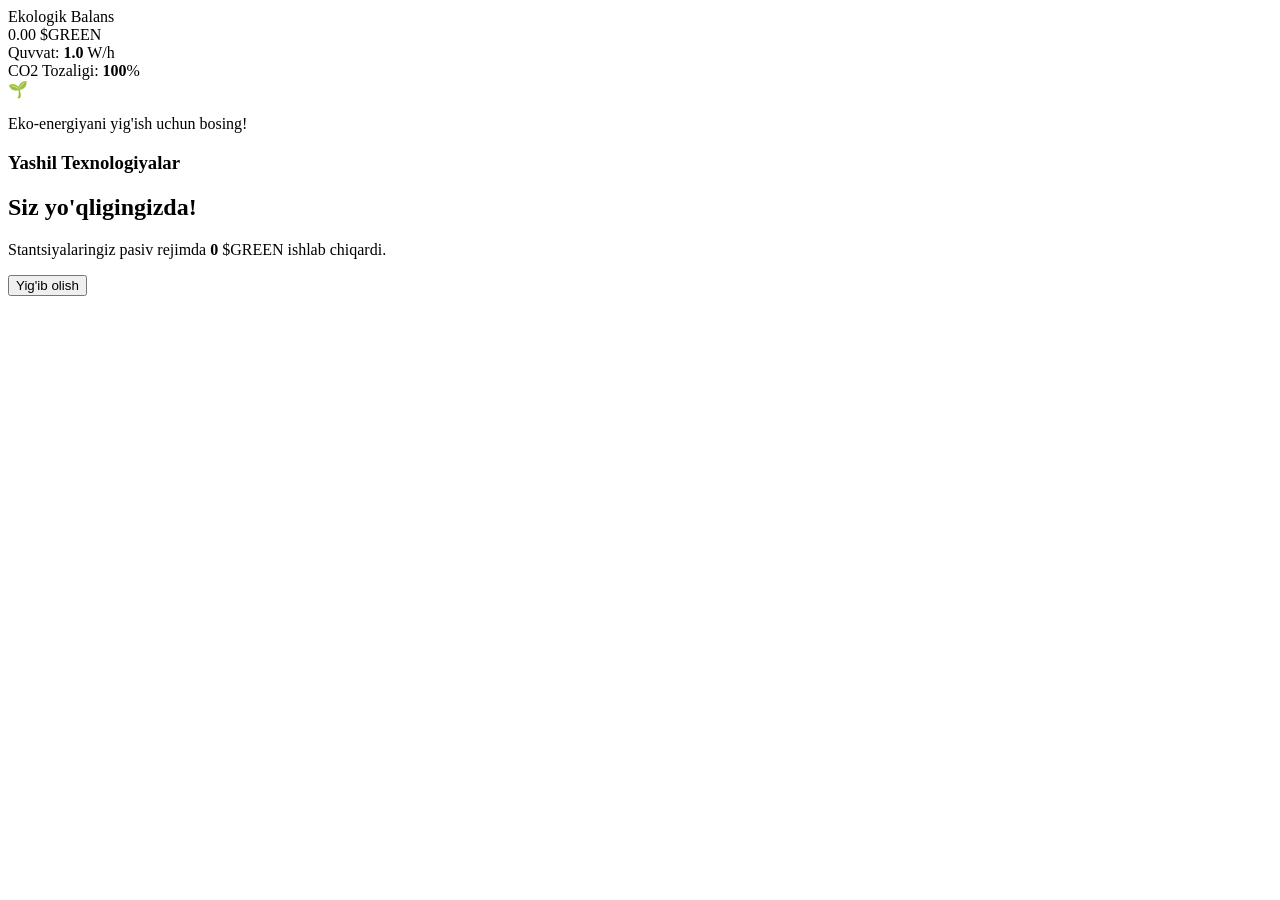
==== static/index.html @ 4b568076 "Create index.html" ====
<!DOCTYPE html>
<html lang="uz">
<head>
    <meta charset="UTF-8">
    <meta name="viewport" content="width=device-width, initial-scale=1.0, user-scalable=no">
    <title>Eco-Miner Mini App</title>
    <link rel="stylesheet" href="style.css">
    <!-- Telegram WebApp SDK -->
    <script src="https://telegram.org/js/telegram-web-app.js"></script>
</head>
<body>
    <div id="app">
        <!-- Yuqori panel: Statik ma'lumotlar -->
        <header class="stats-card">
            <div class="stat-item">
                <span class="label">Ekologik Balans</span>
                <div class="value-box">
                    <span id="balance">0.00</span> <span class="unit">$GREEN</span>
                </div>
            </div>
            <div class="stat-group">
                <div class="stat-sub">
                    <span>Quvvat:</span>
                    <strong id="energy-rate">1.0</strong> W/h
                </div>
                <div class="stat-sub">
                    <span>CO2 Tozaligi:</span>
                    <strong id="co2-level">100</strong>%
                </div>
            </div>
        </header>

        <!-- Asosiy Ekran: Mayning bosish zonasi -->
        <main class="miner-zone">
            <div id="tap-btn" class="eco-globe">
                <div class="pulse-ring"></div>
                <div class="globe-icon">🌱</div>
            </div>
            <p class="tap-hint">Eko-energiyani yig'ish uchun bosing!</p>
        </main>

        <!-- Upgradelar (Do'kon) Bo'limi -->
        <section class="upgrades-container">
            <h3>Yashil Texnologiyalar</h3>
            <div id="upgrades-list" class="upgrades-grid">
                <!-- JavaScript orqali dinamik yuklanadi -->
            </div>
        </section>
    </div>

    <!-- Modallar / Bildirishnomalar -->
    <div id="modal-offline" class="modal hidden">
        <div class="modal-content">
            <h2>Siz yo'qligingizda!</h2>
            <p>Stantsiyalaringiz pasiv rejimda <b id="offline-amount">0</b> $GREEN ishlab chiqardi.</p>

            <button onclick="closeModal()">Yig'ib olish</button>
        </div>
    </div>

    <script src="script.js"></script>
</body>
</html>
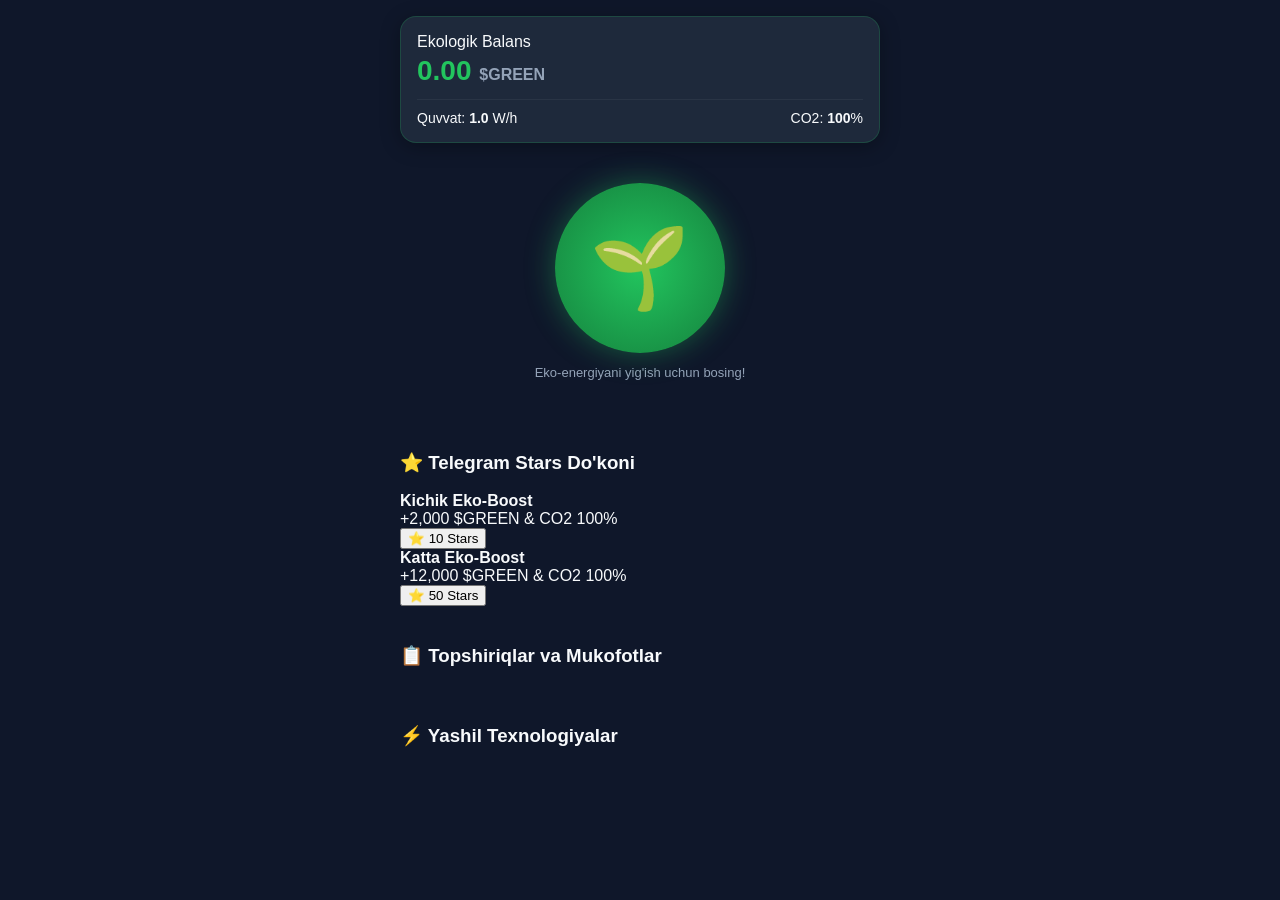
==== commit ba439b9f: "Update index.html" ====
--- a/static/index.html
+++ b/static/index.html
@@ -5,12 +5,11 @@
     <meta name="viewport" content="width=device-width, initial-scale=1.0, user-scalable=no">
     <title>Eco-Miner Mini App</title>
     <link rel="stylesheet" href="style.css">
-    <!-- Telegram WebApp SDK -->
     <script src="https://telegram.org/js/telegram-web-app.js"></script>
 </head>
 <body>
     <div id="app">
-        <!-- Yuqori panel: Statik ma'lumotlar -->
+        <!-- Yuqori Stat Card -->
         <header class="stats-card">
             <div class="stat-item">
                 <span class="label">Ekologik Balans</span>
@@ -19,41 +18,58 @@
                 </div>
             </div>
             <div class="stat-group">
-                <div class="stat-sub">
-                    <span>Quvvat:</span>
-                    <strong id="energy-rate">1.0</strong> W/h
-                </div>
-                <div class="stat-sub">
-                    <span>CO2 Tozaligi:</span>
-                    <strong id="co2-level">100</strong>%
-                </div>
+                <div class="stat-sub"><span>Quvvat:</span> <strong id="energy-rate">1.0</strong> W/h</div>
+                <div class="stat-sub"><span>CO2:</span> <strong id="co2-level">100</strong>%</div>
             </div>
         </header>
 
-        <!-- Asosiy Ekran: Mayning bosish zonasi -->
+        <!-- Asosiy Mayning Zonasi -->
         <main class="miner-zone">
             <div id="tap-btn" class="eco-globe">
-                <div class="pulse-ring"></div>
                 <div class="globe-icon">🌱</div>
             </div>
             <p class="tap-hint">Eko-energiyani yig'ish uchun bosing!</p>
         </main>
 
-        <!-- Upgradelar (Do'kon) Bo'limi -->
-        <section class="upgrades-container">
-            <h3>Yashil Texnologiyalar</h3>
-            <div id="upgrades-list" class="upgrades-grid">
-                <!-- JavaScript orqali dinamik yuklanadi -->
+        <!-- Telegram Stars Do'koni -->
+        <section class="section-container">
+            <h3>⭐ Telegram Stars Do'koni</h3>
+            <div class="stars-grid">
+                <div class="stars-card">
+                    <div>
+                        <strong>Kichik Eko-Boost</strong>
+                        <div class="sub-text">+2,000 $GREEN & CO2 100%</div>
+                    </div>
+                    <button class="stars-btn" onclick="buyStars('boost_10', 10)">⭐ 10 Stars</button>
+                </div>
+                <div class="stars-card">
+                    <div>
+                        <strong>Katta Eko-Boost</strong>
+                        <div class="sub-text">+12,000 $GREEN & CO2 100%</div>
+                    </div>
+                    <button class="stars-btn" onclick="buyStars('boost_50', 50)">⭐ 50 Stars</button>
+                </div>
             </div>
+        </section>
+
+        <!-- Vazifalar (Tasks) Bo'limi -->
+        <section class="section-container">
+            <h3>📋 Topshiriqlar va Mukofotlar</h3>
+            <div id="tasks-list" class="upgrades-grid"></div>
+        </section>
+
+        <!-- Upgradelar Bo'limi -->
+        <section class="section-container">
+            <h3>⚡ Yashil Texnologiyalar</h3>
+            <div id="upgrades-list" class="upgrades-grid"></div>
         </section>
     </div>
 
-    <!-- Modallar / Bildirishnomalar -->
+    <!-- Offline Income Modal -->
     <div id="modal-offline" class="modal hidden">
         <div class="modal-content">
             <h2>Siz yo'qligingizda!</h2>
-            <p>Stantsiyalaringiz pasiv rejimda <b id="offline-amount">0</b> $GREEN ishlab chiqardi.</p>
-
+            <p>Stantsiyalaringiz <b id="offline-amount">0</b> $GREEN ishlab chiqardi.</p>
             <button onclick="closeModal()">Yig'ib olish</button>
         </div>
     </div>
--- a/static/style.css
+++ b/static/style.css
@@ -0,0 +1,157 @@
+:root {
+    --bg-color: #0f172a;
+    --card-bg: #1e293b;
+    --accent-color: #22c55e;
+    --text-color: #f8fafc;
+    --text-sub: #94a3b8;
+}
+
+body {
+    margin: 0;
+    padding: 16px;
+    background-color: var(--bg-color);
+    color: var(--text-color);
+    font-family: -apple-system, BlinkMacSystemFont, 'Segoe UI', Roboto, Helvetica, Arial, sans-serif;
+    user-select: none;
+    -webkit-user-select: none;
+}
+
+#app {
+    display: flex;
+    flex-direction: column;
+    gap: 20px;
+    max-width: 480px;
+    margin: 0 auto;
+}
+
+.stats-card {
+    background: var(--card-bg);
+    padding: 16px;
+    border-radius: 16px;
+    border: 1px solid rgba(34, 197, 94, 0.2);
+    box-shadow: 0 4px 20px rgba(0, 0, 0, 0.3);
+}
+
+.value-box {
+    font-size: 28px;
+    font-weight: 800;
+    color: var(--accent-color);
+    margin-top: 4px;
+}
+
+.unit { font-size: 16px; color: var(--text-sub); }
+
+.stat-group {
+    display: flex;
+    justify-content: space-between;
+    margin-top: 12px;
+    padding-top: 10px;
+    border-top: 1px solid rgba(255, 255, 255, 0.05);
+    font-size: 14px;
+}
+
+.miner-zone {
+    display: flex;
+    flex-direction: column;
+    align-items: center;
+    margin: 20px 0;
+}
+
+.eco-globe {
+    position: relative;
+    width: 170px;
+    height: 170px;
+    background: radial-gradient(circle, #22c55e 0%, #15803d 100%);
+    border-radius: 50%;
+    display: flex;
+    align-items: center;
+    justify-content: center;
+    font-size: 80px;
+    cursor: pointer;
+    box-shadow: 0 0 30px rgba(34, 197, 94, 0.4);
+    transition: transform 0.1s ease;
+}
+
+.eco-globe:active {
+    transform: scale(0.92);
+}
+
+.tap-hint {
+    color: var(--text-sub);
+    font-size: 13px;
+    margin-top: 12px;
+}
+
+.upgrades-grid {
+    display: flex;
+    flex-direction: column;
+    gap: 10px;
+}
+
+.upgrade-card {
+    background: var(--card-bg);
+    padding: 12px 16px;
+    border-radius: 12px;
+    display: flex;
+    justify-content: space-between;
+    align-items: center;
+}
+
+.upgrade-btn {
+    background: var(--accent-color);
+    border: none;
+    color: #000;
+    font-weight: bold;
+    padding: 8px 14px;
+    border-radius: 8px;
+    cursor: pointer;
+}
+
+.upgrade-btn:disabled {
+    background: #475569;
+    color: #94a3b8;
+}
+
+/* Modal */
+.modal {
+    position: fixed;
+    top: 0; left: 0; right: 0; bottom: 0;
+    background: rgba(0,0,0,0.8);
+    display: flex;
+    align-items: center;
+    justify-content: center;
+}
+
+.hidden { display: none; }
+
+.modal-content {
+    background: var(--card-bg);
+    padding: 24px;
+    border-radius: 16px;
+    text-align: center;
+    max-width: 300px;
+}
+
+.modal-content button {
+    background: var(--accent-color);
+    border: none;
+    padding: 10px 20px;
+    border-radius: 8px;
+    font-weight: bold;
+    margin-top: 12px;
+}
+
+/* Tap animatsiyasi (Sonlar uchib chiqishi) */
+.floating-number {
+    position: absolute;
+    color: #4ade80;
+    font-weight: bold;
+    font-size: 24px;
+    pointer-events: none;
+    animation: floatUp 0.8s ease-out forwards;
+}
+
+@keyframes floatUp {
+    0% { opacity: 1; transform: translateY(0); }
+    100% { opacity: 0; transform: translateY(-50px); }
+}
